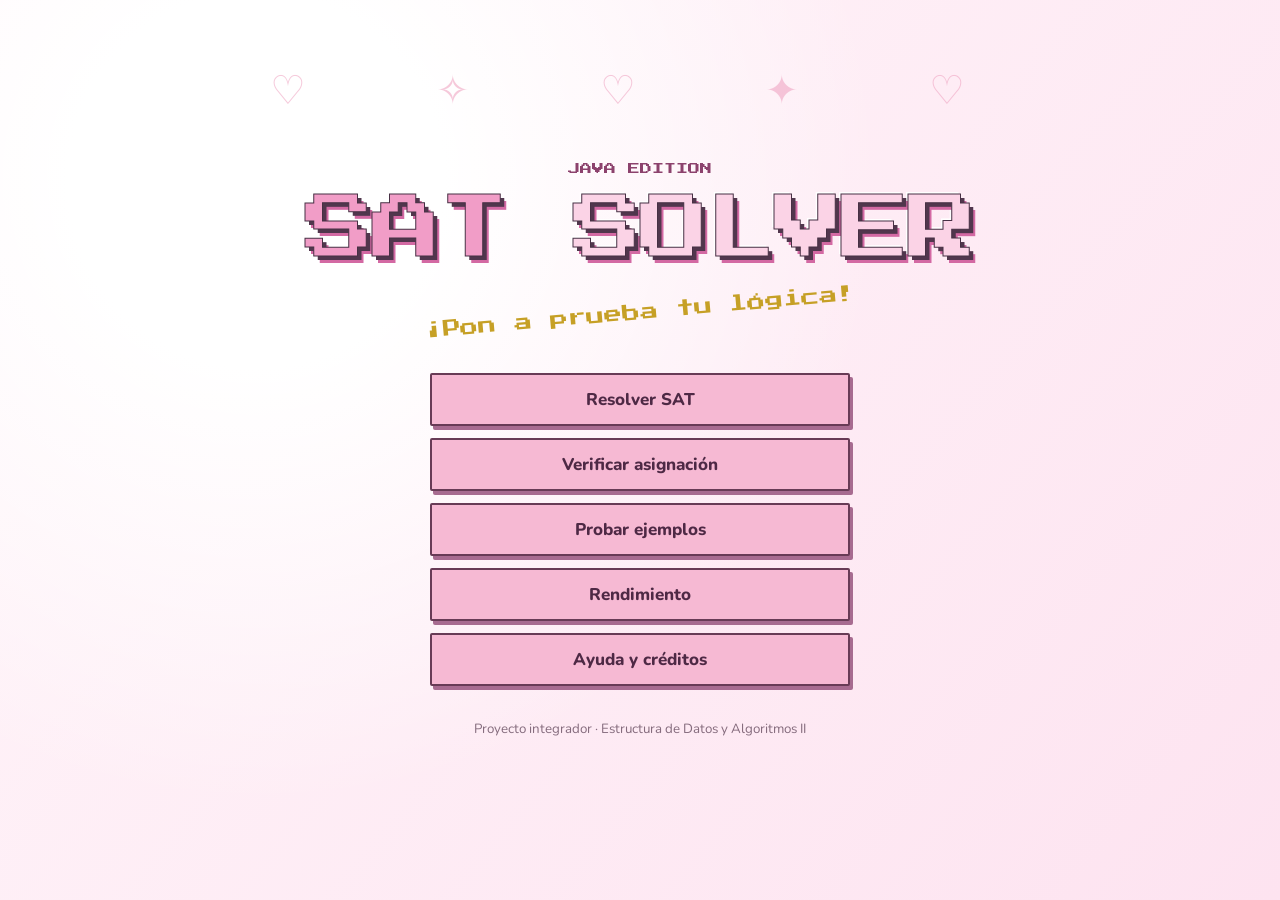
==== SAT_SOLVER_estructura_inicial/SAT_SOLVER/web/index.html @ 3b7c0bb2 "Estructura inicial de SAT SOLVER" ====
<!doctype html>
<html lang="es"><head><meta charset="UTF-8"><meta name="viewport" content="width=device-width,initial-scale=1"><title>SAT SOLVER — Java Edition</title><link rel="stylesheet" href="css/styles.css"></head>
<body class="home"><div class="hearts" aria-hidden="true">♡　✧　♡　✦　♡</div><main class="start"><p class="edition">JAVA EDITION</p><h1>SAT <span>SOLVER</span></h1><p class="splash">¡Pon a prueba tu lógica!</p><nav class="main-menu" aria-label="Menú principal"><a href="panel.html#resolver">Resolver SAT</a><a href="panel.html#verificar">Verificar asignación</a><a href="panel.html#ejemplos">Probar ejemplos</a><a href="panel.html#rendimiento">Rendimiento</a><a href="panel.html#ayuda">Ayuda y créditos</a></nav><small>Proyecto integrador · Estructura de Datos y Algoritmos II</small></main></body></html>
---- SAT_SOLVER_estructura_inicial/SAT_SOLVER/web/css/styles.css ----
@import url('https://fonts.googleapis.com/css2?family=Press+Start+2P&family=Nunito:wght@400;600;700;800&display=swap');
:root{--pink:#f6b9d3;--deep:#8c426d;--paper:#fff5fb;--line:#dc98ba;--text:#52364b}*{box-sizing:border-box}body{margin:0;font:16px Nunito,Arial,sans-serif;color:var(--text);background:#fcecf6}a{color:inherit}button,.main-menu a{cursor:pointer;background:var(--pink);color:#4e2945;border:2px solid #683b56;box-shadow:3px 4px 0 #a76b90;border-radius:2px;padding:13px 20px;text-decoration:none;font-weight:800;transition:transform .12s}button:hover,.main-menu a:hover{transform:translateY(-2px);background:#ffd2e5}button:active,.main-menu a:active{transform:translateY(2px);box-shadow:1px 1px 0 #a76b90}.home{min-height:100vh;background:radial-gradient(circle at 20% 20%,#fff 0 15%,transparent 50%),linear-gradient(130deg,#fff6fa,#fde3f0)}.hearts{position:absolute;top:7%;left:0;width:100%;text-align:center;color:#ef9ebe;letter-spacing:3.5vw;font-size:40px;opacity:.55}.start{position:relative;min-height:100vh;display:flex;flex-direction:column;align-items:center;justify-content:center;gap:14px;padding:32px;text-align:center}.edition{margin:0;font:12px 'Press Start 2P',monospace;color:var(--deep)}.start h1{margin:6px 0;font:clamp(26px,6vw,70px) 'Press Start 2P',monospace;letter-spacing:-3px;color:#f19dc7;text-shadow:4px 4px #51364d,6px 7px #d369a3,-2px -2px #fff;-webkit-text-stroke:1px #473044}.start h1 span{color:#fbd3e6}.splash{font:clamp(12px,2vw,18px) 'Press Start 2P',monospace;color:#c6a026;transform:rotate(-5deg)}.main-menu{display:flex;flex-direction:column;gap:12px;width:min(420px,90vw);margin:20px 0}.main-menu a{font-size:17px}.start small{opacity:.7}.site-header{padding:22px 30px;background:#f6b8d2;border-bottom:3px dotted var(--deep);display:flex;justify-content:space-between;gap:10px;align-items:center}.brand{font:18px 'Press Start 2P',monospace;text-decoration:none;color:#79466d}.workspace{display:grid;grid-template-columns:220px minmax(0,1fr);min-height:calc(100vh - 82px)}aside{background:#f9d4e6;border-right:3px dotted var(--line);padding:26px 18px;display:flex;flex-direction:column;gap:15px}aside h3{font-size:12px;letter-spacing:3px}aside a{text-decoration:none;border-bottom:1px dashed var(--line);padding:8px}.work-main{padding:24px;min-width:0}.tabs{display:flex;gap:8px;flex-wrap:wrap;margin-bottom:18px}.tabs a{background:#f9c5dc;padding:10px 15px;border:1px dashed #b77899;border-radius:8px;text-decoration:none}.screen{min-height:430px;border:2px dotted var(--line);border-radius:12px;padding:clamp(18px,4vw,38px);background:var(--paper)}.screen h1{font:clamp(16px,2vw,25px) 'Press Start 2P',monospace;line-height:1.6;color:var(--deep)}label{display:block;font-weight:bold;margin:20px 0 6px}textarea{width:100%;max-width:800px;display:block;background:white;border:2px solid var(--line);border-radius:8px;padding:15px;font:16px monospace;margin-bottom:18px}pre{white-space:pre-wrap;overflow-wrap:anywhere;background:#ffe4f0;border-left:4px solid var(--deep);padding:18px;line-height:1.6;border-radius:8px}code{background:#f9d4e6;padding:2px 5px;border-radius:4px}[hidden]{display:none!important}@media(max-width:680px){.workspace{display:block}aside{display:none}.site-header{flex-direction:column}.brand{font-size:14px}.work-main{padding:12px}}
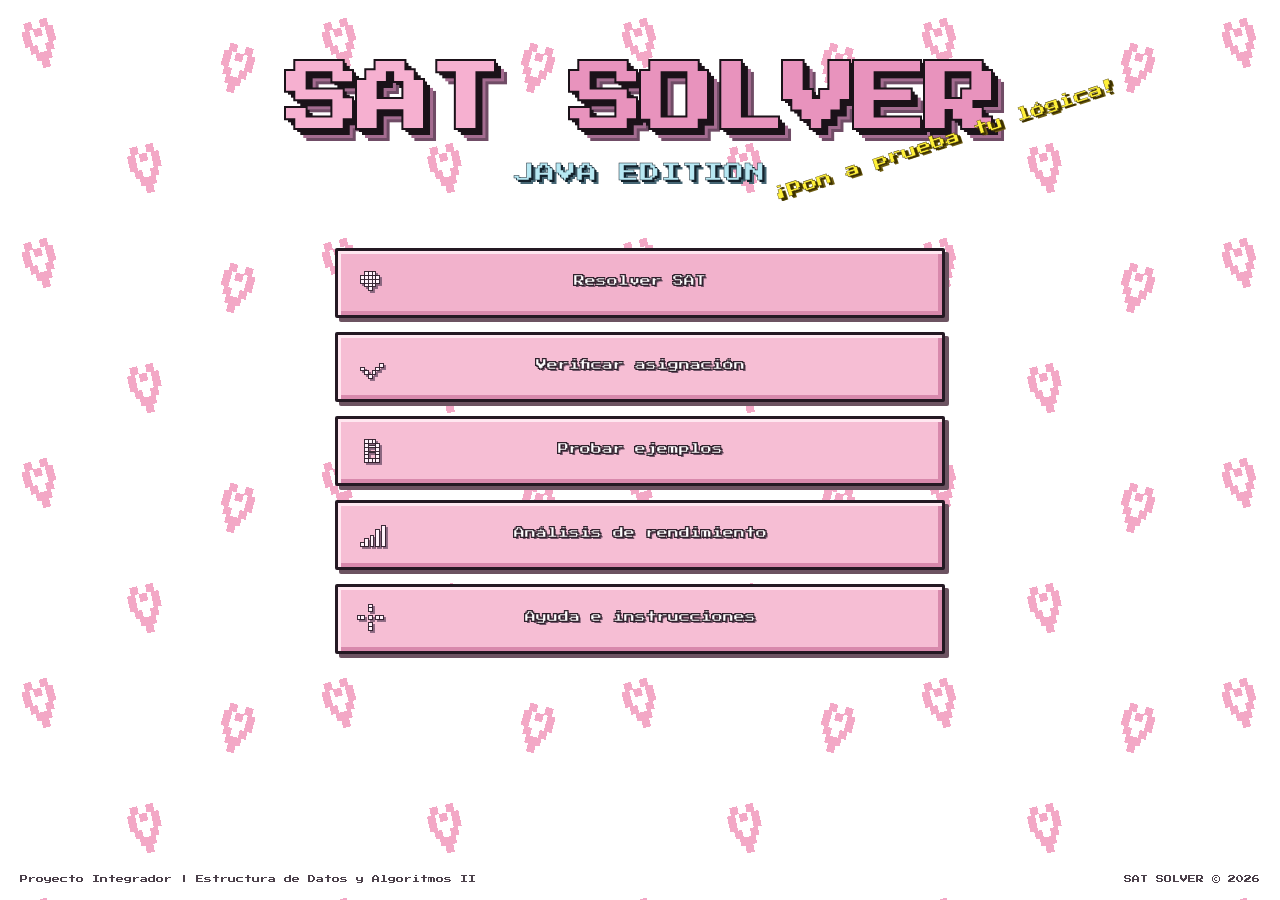
==== commit b4c24ba2: "Estructura de index y panel" ====
--- a/SAT_SOLVER_estructura_inicial/SAT_SOLVER/web/index.html
+++ b/SAT_SOLVER_estructura_inicial/SAT_SOLVER/web/index.html
@@ -1,3 +1,173 @@
-<!doctype html>
-<html lang="es"><head><meta charset="UTF-8"><meta name="viewport" content="width=device-width,initial-scale=1"><title>SAT SOLVER — Java Edition</title><link rel="stylesheet" href="css/styles.css"></head>
-<body class="home"><div class="hearts" aria-hidden="true">♡　✧　♡　✦　♡</div><main class="start"><p class="edition">JAVA EDITION</p><h1>SAT <span>SOLVER</span></h1><p class="splash">¡Pon a prueba tu lógica!</p><nav class="main-menu" aria-label="Menú principal"><a href="panel.html#resolver">Resolver SAT</a><a href="panel.html#verificar">Verificar asignación</a><a href="panel.html#ejemplos">Probar ejemplos</a><a href="panel.html#rendimiento">Rendimiento</a><a href="panel.html#ayuda">Ayuda y créditos</a></nav><small>Proyecto integrador · Estructura de Datos y Algoritmos II</small></main></body></html>
+
+<!DOCTYPE html>
+<html lang="es">
+
+<head>
+    <meta charset="UTF-8">
+    <meta name="viewport" content="width=device-width, initial-scale=1.0">
+
+    <title>SAT SOLVER | Java Edition</title>
+
+    <!-- Hoja de estilos principal -->
+    <link rel="stylesheet" href="css/styles.css">
+
+    <!-- Fuente pixelada -->
+    <link rel="preconnect" href="https://fonts.googleapis.com">
+    <link rel="preconnect" href="https://fonts.gstatic.com" crossorigin>
+    <link href="https://fonts.googleapis.com/css2?family=Press+Start+2P&display=swap"
+          rel="stylesheet">
+</head>
+
+<body class="home">
+
+    <!-- ========== PORTADA PRINCIPAL ========== -->
+    <main class="start">
+
+        <!-- Título principal -->
+        <header class="home-header">
+
+            <div class="logo-container">
+                <h1>SAT <span>SOLVER</span></h1>
+
+                <p class="edition">JAVA EDITION</p>
+
+                <p class="splash">
+                    ¡Pon a prueba tu lógica!
+                </p>
+            </div>
+
+        </header>
+
+        <!-- ========== MENÚ DE NAVEGACIÓN ========== -->
+
+        <nav class="main-menu" aria-label="Menú principal">
+
+            <a class="game-button primary" href="panel.html#resolver">
+                <span class="pixel-icon" aria-hidden="true">
+                    <svg viewBox="0 0 32 32" class="icon-svg">
+                        <!-- pieza tipo bloque/puzzle -->
+                        <rect x="8" y="4" width="4" height="4"/>
+                        <rect x="12" y="4" width="4" height="4"/>
+                        <rect x="16" y="4" width="4" height="4"/>
+
+                        <rect x="4" y="8" width="4" height="4"/>
+                        <rect x="8" y="8" width="4" height="4"/>
+                        <rect x="12" y="8" width="4" height="4"/>
+                        <rect x="16" y="8" width="4" height="4"/>
+                        <rect x="20" y="8" width="4" height="4"/>
+
+                        <rect x="4" y="12" width="4" height="4"/>
+                        <rect x="8" y="12" width="4" height="4"/>
+                        <rect x="12" y="12" width="4" height="4"/>
+                        <rect x="16" y="12" width="4" height="4"/>
+                        <rect x="20" y="12" width="4" height="4"/>
+
+                        <rect x="8" y="16" width="4" height="4"/>
+                        <rect x="12" y="16" width="4" height="4"/>
+                        <rect x="16" y="16" width="4" height="4"/>
+
+                        <rect x="12" y="20" width="4" height="4"/>
+                    </svg>
+                </span>
+                <span>Resolver SAT</span>
+            </a>
+
+            <a class="game-button" href="panel.html#verificar">
+                <span class="pixel-icon" aria-hidden="true">
+                    <svg viewBox="0 0 32 32" class="icon-svg">
+                        <!-- check pixel -->
+                        <rect x="4" y="16" width="4" height="4"/>
+                        <rect x="8" y="20" width="4" height="4"/>
+                        <rect x="12" y="24" width="4" height="4"/>
+                        <rect x="16" y="20" width="4" height="4"/>
+                        <rect x="20" y="16" width="4" height="4"/>
+                        <rect x="24" y="12" width="4" height="4"/>
+                    </svg>
+                </span>
+                <span>Verificar asignación</span>
+            </a>
+
+            <a class="game-button" href="panel.html#ejemplos">
+                <span class="pixel-icon" aria-hidden="true">
+                    <svg viewBox="0 0 32 32" class="icon-svg">
+                        <!-- libro/documento -->
+                        <rect x="8" y="4" width="4" height="4"/>
+                        <rect x="12" y="4" width="4" height="4"/>
+                        <rect x="16" y="4" width="4" height="4"/>
+
+                        <rect x="8" y="8" width="4" height="4"/>
+                        <rect x="20" y="8" width="4" height="4"/>
+
+                        <rect x="8" y="12" width="4" height="4"/>
+                        <rect x="20" y="12" width="4" height="4"/>
+
+                        <rect x="8" y="16" width="4" height="4"/>
+                        <rect x="20" y="16" width="4" height="4"/>
+
+                        <rect x="8" y="20" width="4" height="4"/>
+                        <rect x="20" y="20" width="4" height="4"/>
+
+                        <rect x="8" y="24" width="4" height="4"/>
+                        <rect x="12" y="24" width="4" height="4"/>
+                        <rect x="16" y="24" width="4" height="4"/>
+                        <rect x="20" y="24" width="4" height="4"/>
+
+                        <rect x="12" y="10" width="8" height="2"/>
+                        <rect x="12" y="16" width="8" height="2"/>
+                    </svg>
+                </span>
+                <span>Probar ejemplos</span>
+            </a>
+
+            <a class="game-button" href="panel.html#rendimiento">
+                <span class="pixel-icon" aria-hidden="true">
+                    <svg viewBox="0 0 32 32" class="icon-svg">
+                        <!-- grafico barras -->
+                        <rect x="4" y="24" width="4" height="4"/>
+                        <rect x="8" y="20" width="4" height="8"/>
+                        <rect x="14" y="16" width="4" height="12"/>
+                        <rect x="20" y="10" width="4" height="18"/>
+                        <rect x="26" y="6" width="4" height="22"/>
+                    </svg>
+                </span>
+                <span>Análisis de rendimiento</span>
+            </a>
+
+            <a class="game-button" href="panel.html#ayuda">
+                <span class="pixel-icon" aria-hidden="true">
+                    <svg viewBox="0 0 32 32" class="icon-svg">
+                        <!-- estrella/pixel spark -->
+                        <rect x="12" y="0" width="4" height="4"/>
+                        <rect x="12" y="4" width="4" height="4"/>
+                        <rect x="0" y="12" width="4" height="4"/>
+                        <rect x="4" y="12" width="4" height="4"/>
+                        <rect x="12" y="12" width="4" height="4"/>
+                        <rect x="20" y="12" width="4" height="4"/>
+                        <rect x="24" y="12" width="4" height="4"/>
+                        <rect x="12" y="20" width="4" height="4"/>
+                        <rect x="12" y="24" width="4" height="4"/>
+                    </svg>
+                </span>
+                <span>Ayuda e instrucciones</span>
+            </a>
+
+        </nav>
+
+        <!-- ========== PIE DE PÁGINA ========== -->
+        <footer class="home-footer">
+
+            <p>
+                Proyecto Integrador | Estructura de Datos
+                y Algoritmos II
+            </p>
+
+            <p>
+                SAT SOLVER © 2026
+            </p>
+
+        </footer>
+
+    </main>
+
+</body>
+</html>
--- a/SAT_SOLVER_estructura_inicial/SAT_SOLVER/web/css/styles.css
+++ b/SAT_SOLVER_estructura_inicial/SAT_SOLVER/web/css/styles.css
@@ -1,2 +1,971 @@
-@import url('https://fonts.googleapis.com/css2?family=Press+Start+2P&family=Nunito:wght@400;600;700;800&display=swap');
-:root{--pink:#f6b9d3;--deep:#8c426d;--paper:#fff5fb;--line:#dc98ba;--text:#52364b}*{box-sizing:border-box}body{margin:0;font:16px Nunito,Arial,sans-serif;color:var(--text);background:#fcecf6}a{color:inherit}button,.main-menu a{cursor:pointer;background:var(--pink);color:#4e2945;border:2px solid #683b56;box-shadow:3px 4px 0 #a76b90;border-radius:2px;padding:13px 20px;text-decoration:none;font-weight:800;transition:transform .12s}button:hover,.main-menu a:hover{transform:translateY(-2px);background:#ffd2e5}button:active,.main-menu a:active{transform:translateY(2px);box-shadow:1px 1px 0 #a76b90}.home{min-height:100vh;background:radial-gradient(circle at 20% 20%,#fff 0 15%,transparent 50%),linear-gradient(130deg,#fff6fa,#fde3f0)}.hearts{position:absolute;top:7%;left:0;width:100%;text-align:center;color:#ef9ebe;letter-spacing:3.5vw;font-size:40px;opacity:.55}.start{position:relative;min-height:100vh;display:flex;flex-direction:column;align-items:center;justify-content:center;gap:14px;padding:32px;text-align:center}.edition{margin:0;font:12px 'Press Start 2P',monospace;color:var(--deep)}.start h1{margin:6px 0;font:clamp(26px,6vw,70px) 'Press Start 2P',monospace;letter-spacing:-3px;color:#f19dc7;text-shadow:4px 4px #51364d,6px 7px #d369a3,-2px -2px #fff;-webkit-text-stroke:1px #473044}.start h1 span{color:#fbd3e6}.splash{font:clamp(12px,2vw,18px) 'Press Start 2P',monospace;color:#c6a026;transform:rotate(-5deg)}.main-menu{display:flex;flex-direction:column;gap:12px;width:min(420px,90vw);margin:20px 0}.main-menu a{font-size:17px}.start small{opacity:.7}.site-header{padding:22px 30px;background:#f6b8d2;border-bottom:3px dotted var(--deep);display:flex;justify-content:space-between;gap:10px;align-items:center}.brand{font:18px 'Press Start 2P',monospace;text-decoration:none;color:#79466d}.workspace{display:grid;grid-template-columns:220px minmax(0,1fr);min-height:calc(100vh - 82px)}aside{background:#f9d4e6;border-right:3px dotted var(--line);padding:26px 18px;display:flex;flex-direction:column;gap:15px}aside h3{font-size:12px;letter-spacing:3px}aside a{text-decoration:none;border-bottom:1px dashed var(--line);padding:8px}.work-main{padding:24px;min-width:0}.tabs{display:flex;gap:8px;flex-wrap:wrap;margin-bottom:18px}.tabs a{background:#f9c5dc;padding:10px 15px;border:1px dashed #b77899;border-radius:8px;text-decoration:none}.screen{min-height:430px;border:2px dotted var(--line);border-radius:12px;padding:clamp(18px,4vw,38px);background:var(--paper)}.screen h1{font:clamp(16px,2vw,25px) 'Press Start 2P',monospace;line-height:1.6;color:var(--deep)}label{display:block;font-weight:bold;margin:20px 0 6px}textarea{width:100%;max-width:800px;display:block;background:white;border:2px solid var(--line);border-radius:8px;padding:15px;font:16px monospace;margin-bottom:18px}pre{white-space:pre-wrap;overflow-wrap:anywhere;background:#ffe4f0;border-left:4px solid var(--deep);padding:18px;line-height:1.6;border-radius:8px}code{background:#f9d4e6;padding:2px 5px;border-radius:4px}[hidden]{display:none!important}@media(max-width:680px){.workspace{display:block}aside{display:none}.site-header{flex-direction:column}.brand{font-size:14px}.work-main{padding:12px}}
+
+/* ============================================
+   SAT SOLVER - ESTILOS GENERALES
+   ============================================ */
+
+:root {
+    --rosa-claro: #ffc4d8;
+    --rosa-principal: #f5a8c6;
+    --rosa-oscuro: #b8799b;
+    --rosa-panel: #f8d6e5;
+    --rosa-fondo: #fff1f8;
+    --morado: #704c66;
+    --texto: #65445b;
+    --negro: #241923;
+    --blanco: #ffffff;
+    --amarillo: #fff038;
+}
+
+*,
+*::before,
+*::after {
+    box-sizing: border-box;
+}
+
+html {
+    scroll-behavior: smooth;
+}
+
+body {
+    margin: 0;
+}
+
+button,
+textarea,
+a {
+    font: inherit;
+}
+
+button {
+    cursor: pointer;
+}
+
+a {
+    color: inherit;
+}
+
+button:focus-visible,
+a:focus-visible,
+textarea:focus-visible {
+    outline: 3px solid #bc548a;
+    outline-offset: 3px;
+}
+
+/* ============================================
+   PANTALLA 1 - MENÚ PRINCIPAL
+   ============================================ */
+
+.home {
+    min-height: 100vh;
+    color: var(--negro);
+
+    font-family: "Press Start 2P", monospace;
+
+    background-color: #ffffff;
+    background-image: url("../assets/hearts.svg");
+    background-repeat: repeat;
+    background-size: 300px 220px;
+}
+
+.home .start {
+    min-height: 100vh;
+    width: 100%;
+    position: relative;
+
+    display: flex;
+    flex-direction: column;
+    align-items: center;
+
+    padding: 50px 20px 85px;
+}
+
+/* LOGOTIPO */
+
+.home .home-header {
+    width: 100%;
+    display: flex;
+    justify-content: center;
+    margin-bottom: 65px;
+}
+
+.home .logo-container {
+    position: relative;
+    width: 100%;
+    max-width: 950px;
+    text-align: center;
+}
+
+.home .logo-container h1 {
+    margin: 0;
+    padding-bottom: 14px;
+
+    font-size: clamp(27px, 5.8vw, 76px);
+    line-height: 1.4;
+    letter-spacing: -3px;
+
+    color: #f6b0d0;
+    -webkit-text-stroke: 2px #1b1219;
+
+    text-shadow:
+        3px 3px 0 #1b1219,
+        6px 6px 0 #1b1219,
+        9px 9px 0 #a46c90,
+        12px 12px 0 #704c66;
+}
+
+.home .logo-container h1 span {
+    color: #e893bd;
+}
+
+.home .edition {
+    margin: -5px 0 0;
+    font-size: clamp(10px, 1.8vw, 20px);
+    letter-spacing: 1px;
+
+    color: #b7e8f3;
+    -webkit-text-stroke: 0.5px #14232d;
+
+    text-shadow:
+        2px 2px 0 #14232d,
+        4px 4px 0 #466674;
+}
+
+/* FRASE AMARILLA */
+
+.home .splash {
+    position: absolute;
+    top: 62px;
+    right: -10px;
+
+    color: var(--amarillo);
+    font-size: clamp(9px, 1.2vw, 15px);
+    line-height: 1.7;
+    white-space: nowrap;
+
+    -webkit-text-stroke: 0.4px #3d3100;
+
+    text-shadow:
+        2px 2px 0 #3d3100,
+        3px 3px 0 #6e5d12;
+
+    transform: rotate(-18deg);
+    animation: splash-bounce 2s ease-in-out infinite;
+}
+
+@keyframes splash-bounce {
+    0%, 100% {
+        transform: rotate(-18deg) scale(1);
+    }
+
+    50% {
+        transform: rotate(-18deg) scale(1.05);
+    }
+}
+
+/* MENÚ */
+
+.home .main-menu {
+    width: min(100%, 610px);
+
+    display: flex;
+    flex-direction: column;
+    gap: 14px;
+}
+
+.home .game-button {
+    position: relative;
+
+    display: flex;
+    align-items: center;
+    justify-content: center;
+
+    min-height: 70px;
+    width: 100%;
+
+    padding: 14px 55px;
+
+    background: #f6bed4;
+    border: 3px solid #241923;
+    border-radius: 2px;
+
+    box-shadow:
+        inset 3px 3px 0 #ffe7f0,
+        inset -4px -4px 0 #d889ac,
+        4px 4px 0 #6c5361;
+
+    text-decoration: none;
+    text-align: center;
+
+    color: #ffffff;
+    font-size: 11px;
+    line-height: 1.9;
+
+    -webkit-text-stroke: 0.45px #30212d;
+
+    text-shadow:
+        1px 1px 0 #30212d,
+        -1px -1px 0 #30212d,
+        1px -1px 0 #30212d,
+        -1px 1px 0 #30212d,
+        2px 2px 0 #6f5267;
+
+    transition:
+        background-color 0.15s,
+        transform 0.15s,
+        box-shadow 0.15s;
+}
+
+.home .game-button.primary {
+    background: #f2b2cc;
+}
+
+.home .game-button:hover {
+    background: #e99bbb;
+    transform: translateY(-2px);
+
+    box-shadow:
+        inset 3px 3px 0 #ffe1ef,
+        inset -4px -4px 0 #ca7098,
+        5px 6px 0 #6c5361;
+}
+
+.home .game-button:active {
+    transform: translate(2px, 2px);
+    box-shadow:
+        inset 3px 3px 0 #bd789a,
+        inset -2px -2px 0 #ffe1ef;
+}
+
+/* ICONOS PIXELADOS */
+
+.home .pixel-icon {
+    position: absolute;
+    left: 18px;
+
+    width: 32px;
+    height: 32px;
+
+    display: flex;
+    align-items: center;
+    justify-content: center;
+}
+
+.home .pixel-icon svg {
+    width: 30px;
+    height: 30px;
+
+    fill: #fff2fa;
+    stroke: #30212d;
+    stroke-width: 1px;
+
+    shape-rendering: crispEdges;
+
+    filter: drop-shadow(2px 2px 0 #8b6780);
+}
+
+.home .pixel-icon .icon-detail {
+    fill: #a36a8a;
+    stroke: none;
+}
+
+.home .button-text {
+    display: block;
+    text-align: center;
+}
+
+/* PIE DE PÁGINA */
+
+.home .home-footer {
+    position: absolute;
+    bottom: 14px;
+    left: 0;
+
+    width: 100%;
+    padding: 0 20px;
+
+    display: flex;
+    justify-content: space-between;
+    gap: 20px;
+}
+
+.home .home-footer p {
+    margin: 0;
+    color: #4b404a;
+    font-size: 8px;
+    line-height: 1.8;
+}
+
+/* ============================================
+   PANTALLA 2 - PANEL PRINCIPAL
+   ============================================ */
+
+.panel-page {
+    min-height: 100vh;
+    padding: 16px 24px 25px;
+
+    font-family: "Press Start 2P", monospace;
+    color: var(--texto);
+
+    background-color: #fff0f7;
+
+    background-image:
+        radial-gradient(
+            circle at 20% 15%,
+            rgba(255,255,255,.85),
+            transparent 38%
+        ),
+        radial-gradient(
+            circle at 80% 40%,
+            rgba(247,193,220,.35),
+            transparent 45%
+        );
+}
+
+/* BOTÓN SUPERIOR */
+
+.panel-page .top-actions {
+    display: flex;
+    align-items: center;
+    justify-content: space-between;
+    gap: 15px;
+}
+
+.panel-page .top-pill {
+    display: inline-flex;
+    align-items: center;
+    justify-content: center;
+
+    min-height: 36px;
+    padding: 10px 14px;
+
+    background: #eeb5cc;
+    color: #573b50;
+
+    border: 2px solid #b77b98;
+    border-radius: 12px;
+
+    text-decoration: none;
+    font-size: 9px;
+
+    box-shadow: 2px 2px 0 #d39ab4;
+
+    transition:
+        background-color .15s,
+        transform .15s;
+}
+
+.panel-page .top-pill:hover {
+    background: #f9c9db;
+    transform: translateY(-2px);
+}
+
+.panel-page .top-label {
+    font-size: 9px;
+    color: #a77390;
+}
+
+/* CABECERA */
+
+.panel-page .panel-header {
+    text-align: center;
+    padding: 20px 10px 28px;
+}
+
+.panel-page .panel-logo-wrap {
+    display: flex;
+    align-items: center;
+    justify-content: center;
+    gap: 22px;
+}
+
+.panel-page .panel-logo {
+    margin: 0;
+
+    color: #d68fb2;
+    font-size: clamp(24px, 3.5vw, 48px);
+    line-height: 1.4;
+
+    -webkit-text-stroke: 1px #75435f;
+
+    text-shadow:
+        2px 2px 0 #ffffff,
+        4px 4px 0 #9f6f89;
+}
+
+.panel-page .header-star {
+    font-size: 25px;
+    color: #ffc947;
+    text-shadow: 2px 2px 0 #b98247;
+}
+
+.panel-page .panel-subtitle {
+    font-size: 9px;
+    line-height: 2;
+    color: #8a5974;
+}
+
+.panel-page .header-divider {
+    margin-top: 12px;
+    font-size: 15px;
+    letter-spacing: 5px;
+    color: #d49abd;
+}
+
+/* DISEÑO EN DOS COLUMNAS */
+
+.panel-page .panel-layout {
+    width: 100%;
+
+    display: grid;
+    grid-template-columns: 220px minmax(0, 1fr);
+
+    gap: 18px;
+    align-items: start;
+}
+
+/* BARRA LATERAL */
+
+.panel-page .sidebar {
+    display: flex;
+    flex-direction: column;
+    gap: 0;
+}
+
+.panel-page .sidebar-heading {
+    padding: 14px;
+    text-align: center;
+
+    background: #d78ea8;
+    border-radius: 12px 12px 0 0;
+}
+
+.panel-page .sidebar-heading h2 {
+    margin: 0;
+    font-size: 11px;
+    color: #ffffff;
+}
+
+.panel-page .sidebar-box {
+    background: #f9d6e7;
+
+    border: 2px dotted #cc91ae;
+    border-radius: 0 0 12px 12px;
+
+    padding: 18px 14px;
+    min-height: 540px;
+}
+
+.panel-page .sidebar-home {
+    display: block;
+    margin-bottom: 12px;
+
+    color: #8d5375;
+    font-size: 10px;
+    text-decoration: underline;
+    line-height: 1.8;
+}
+
+.panel-page .pixel-divider {
+    height: 2px;
+    width: 100%;
+
+    margin: 18px 0;
+
+    background: repeating-linear-gradient(
+        to right,
+        #d79db8 0 8px,
+        transparent 8px 14px
+    );
+}
+
+.panel-page .sidebar-decoration {
+    text-align: center;
+    color: #d995b8;
+    font-size: 11px;
+    line-height: 2;
+}
+
+.panel-page .sidebar-section-title {
+    margin: 20px 0 12px;
+    font-size: 10px;
+    color: #975877;
+}
+
+.panel-page .sidebar-highlight {
+    padding: 12px 8px;
+
+    background: #ffe7f2;
+    border: 2px dashed #d5a1bb;
+    border-radius: 6px;
+
+    color: #9c5b7e;
+    text-align: center;
+
+    font-size: 9px;
+    line-height: 1.9;
+}
+
+.panel-page .sidebar-note {
+    font-size: 8px;
+    line-height: 2.1;
+    color: #775466;
+    overflow-wrap: anywhere;
+}
+
+.panel-page .side-star {
+    color: #d989ad;
+}
+
+.panel-page .sidebar-tip {
+    padding: 12px;
+
+    background: #ffedf5;
+    border: 2px dashed #ddaac2;
+
+    font-size: 8px;
+    line-height: 2;
+}
+
+.panel-page .sidebar-tip strong {
+    color: #bc6f95;
+}
+
+.panel-page .sidebar-tip p {
+    margin-bottom: 0;
+}
+
+/* CONTENIDO PRINCIPAL */
+
+.panel-page .content-panel {
+    min-width: 0;
+    min-height: 540px;
+
+    padding: 32px;
+
+    background: #fff5fa;
+
+    border: 2px dotted #d7a4bd;
+    border-radius: 14px;
+}
+
+.panel-page .tool-screen[hidden] {
+    display: none !important;
+}
+
+.panel-page .tool-screen h2 {
+    margin: 0 0 22px;
+
+    color: #a16384;
+
+    font-size: clamp(17px, 2.5vw, 28px);
+    line-height: 1.6;
+}
+
+.panel-page .section-text {
+    margin: 0 0 22px;
+
+    color: #80596e;
+    font-size: 10px;
+    line-height: 2.2;
+}
+
+.panel-page .pixel-label {
+    display: block;
+
+    margin: 18px 0 12px;
+
+    color: #89566f;
+    font-size: 10px;
+    line-height: 1.8;
+}
+
+/* ENTRADAS */
+
+.panel-page .pixel-textarea {
+    display: block;
+
+    width: 100%;
+    min-height: 125px;
+
+    padding: 16px;
+
+    resize: vertical;
+
+    border: 2px solid #d6a3bb;
+    border-radius: 8px;
+
+    background: #fffafd;
+    color: #63425b;
+
+    font-family: "Press Start 2P", monospace;
+    font-size: 10px;
+    line-height: 2;
+
+    outline: none;
+}
+
+.panel-page .pixel-textarea::placeholder {
+    color: #ab8b9d;
+    opacity: 1;
+}
+
+.panel-page .pixel-textarea:focus {
+    border-color: #c6729c;
+    box-shadow: 0 0 0 3px #fbe0ee;
+}
+
+.panel-page .small-area {
+    min-height: 90px;
+}
+
+.panel-page .input-hint {
+    margin: 10px 0 20px;
+
+    font-size: 8px;
+    line-height: 1.9;
+
+    color: #9b7890;
+}
+
+/* BOTONES INTERNOS */
+
+.panel-page .button-row {
+    display: flex;
+    flex-wrap: wrap;
+    gap: 12px;
+
+    margin: 20px 0 24px;
+}
+
+.panel-page .pixel-btn {
+    padding: 14px 18px;
+
+    background: #ecc0d4;
+    color: #ffffff;
+
+    border: 2px solid #81536c;
+    border-radius: 4px;
+
+    box-shadow:
+        inset 2px 2px 0 #ffe9f3,
+        inset -2px -2px 0 #cc8ca9,
+        3px 3px 0 #987186;
+
+    font-family: "Press Start 2P", monospace;
+    font-size: 9px;
+    line-height: 1.8;
+
+    -webkit-text-stroke: .3px #523548;
+    text-shadow: 1px 1px 0 #523548;
+
+    transition:
+        background-color .15s,
+        transform .15s;
+}
+
+.panel-page .pixel-btn:hover {
+    background: #dfa4bf;
+    transform: translateY(-2px);
+}
+
+.panel-page .pixel-btn:active {
+    transform: translate(2px, 2px);
+}
+
+.panel-page .pixel-btn:disabled {
+    opacity: .6;
+    cursor: wait;
+}
+
+.panel-page .primary-btn {
+    background: #df9dba;
+}
+
+/* RESULTADOS */
+
+.panel-page .result-box {
+    margin-top: 24px;
+    padding: 20px;
+
+    background: #fffafd;
+
+    border: 2px dashed #d6a5bc;
+    border-radius: 10px;
+}
+
+.panel-page .result-box h3 {
+    margin: 0 0 15px;
+
+    color: #a06383;
+    font-size: 11px;
+    line-height: 1.8;
+}
+
+.panel-page .result-box pre {
+    margin: 0;
+
+    color: #68475b;
+    font-family: "Press Start 2P", monospace;
+
+    font-size: 9px;
+    line-height: 2.2;
+
+    white-space: pre-wrap;
+    overflow-wrap: anywhere;
+}
+
+/* TARJETAS DE EJEMPLOS */
+
+.panel-page .example-cards,
+.panel-page .info-grid {
+    display: grid;
+
+    grid-template-columns:
+        repeat(2, minmax(0, 1fr));
+
+    gap: 18px;
+}
+
+.panel-page .example-card,
+.panel-page .info-card {
+    padding: 20px;
+
+    background: #fffafd;
+    border: 2px dashed #d7a5bd;
+    border-radius: 10px;
+
+    min-width: 0;
+}
+
+.panel-page .example-tag {
+    display: inline-block;
+
+    padding: 8px 10px;
+
+    background: #f8d5e5;
+    border: 1px solid #bc8ca5;
+
+    font-size: 9px;
+    color: #8d4b6d;
+}
+
+.panel-page .example-card h3,
+.panel-page .info-card h3 {
+    font-size: 11px;
+    line-height: 1.9;
+    color: #9c6080;
+}
+
+.panel-page .example-card p,
+.panel-page .info-card p {
+    font-size: 9px;
+    line-height: 2.1;
+    overflow-wrap: anywhere;
+}
+
+.panel-page .formula-example {
+    color: #78465e;
+}
+
+.panel-page .example-description {
+    color: #99778b;
+}
+
+.panel-page .example-card .pixel-btn {
+    margin-top: 14px;
+}
+
+.panel-page .examples-result {
+    margin-top: 24px;
+}
+
+/* AYUDA */
+
+.panel-page .subheading {
+    font-size: 12px;
+    line-height: 2;
+    color: #9e6582;
+}
+
+.panel-page .help-grid {
+    display: grid;
+    gap: 12px;
+
+    margin: 18px 0 25px;
+}
+
+.panel-page .help-item {
+    display: flex;
+    align-items: center;
+    gap: 18px;
+
+    padding: 13px;
+
+    background: #ffedf6;
+    border: 1px dashed #d7a3ba;
+
+    font-size: 9px;
+    line-height: 1.8;
+}
+
+.panel-page .help-item code {
+    display: inline-block;
+    min-width: 55px;
+
+    color: #a55d83;
+    text-align: center;
+}
+
+/* PIE DEL PANEL */
+
+.panel-page .panel-footer {
+    display: flex;
+    justify-content: space-between;
+
+    gap: 20px;
+    margin-top: 25px;
+
+    font-size: 8px;
+    line-height: 1.8;
+
+    color: #9d7890;
+}
+
+/* ============================================
+   DISEÑO RESPONSIVO
+   ============================================ */
+
+@media (max-width: 950px) {
+
+    .panel-page .panel-layout {
+        grid-template-columns: 1fr;
+    }
+
+    .panel-page .sidebar-box {
+        min-height: auto;
+    }
+
+    .panel-page .example-cards,
+    .panel-page .info-grid {
+        grid-template-columns: 1fr;
+    }
+}
+
+@media (max-width: 700px) {
+
+    .home .start {
+        padding: 70px 15px 110px;
+    }
+
+    .home .home-header {
+        margin-bottom: 65px;
+    }
+
+    .home .logo-container h1 {
+        font-size: clamp(22px, 7vw, 45px);
+        letter-spacing: -2px;
+    }
+
+    .home .edition {
+        font-size: 9px;
+    }
+
+    .home .splash {
+        top: 90px;
+        right: 0;
+
+        font-size: 8px;
+        white-space: normal;
+    }
+
+    .home .game-button {
+        min-height: 62px;
+        padding: 12px 42px;
+        font-size: 9px;
+    }
+
+    .home .pixel-icon {
+        width: 24px;
+        height: 24px;
+        left: 10px;
+    }
+
+    .home .pixel-icon svg {
+        width: 23px;
+        height: 23px;
+    }
+
+    .home .home-footer {
+        flex-direction: column;
+        align-items: center;
+        text-align: center;
+        gap: 5px;
+    }
+
+    .home .home-footer p {
+        font-size: 6px;
+    }
+
+    .panel-page {
+        padding: 15px;
+    }
+
+    .panel-page .panel-header {
+        padding: 30px 0;
+    }
+
+    .panel-page .panel-logo-wrap {
+        gap: 8px;
+    }
+
+    .panel-page .header-star {
+        font-size: 15px;
+    }
+
+    .panel-page .panel-logo {
+        font-size: clamp(17px, 5vw, 28px);
+    }
+
+    .panel-page .panel-subtitle {
+        font-size: 7px;
+    }
+
+    .panel-page .content-panel {
+        padding: 20px 15px;
+        min-height: auto;
+    }
+
+    .panel-page .tool-screen h2 {
+        font-size: 17px;
+    }
+
+    .panel-page .section-text,
+    .panel-page .pixel-label,
+    .panel-page .pixel-textarea,
+    .panel-page .pixel-btn,
+    .panel-page .result-box pre {
+        font-size: 8px;
+    }
+
+    .panel-page .panel-footer {
+        flex-direction: column;
+        text-align: center;
+        gap: 3px;
+    }
+
+    .panel-page .top-label {
+        font-size: 7px;
+    }
+}
+
+@media (prefers-reduced-motion: reduce) {
+    .home .splash {
+        animation: none;
+    }
+
+    .home .game-button,
+    .panel-page .pixel-btn,
+    .panel-page .top-pill {
+        transition: none;
+    }
+}
